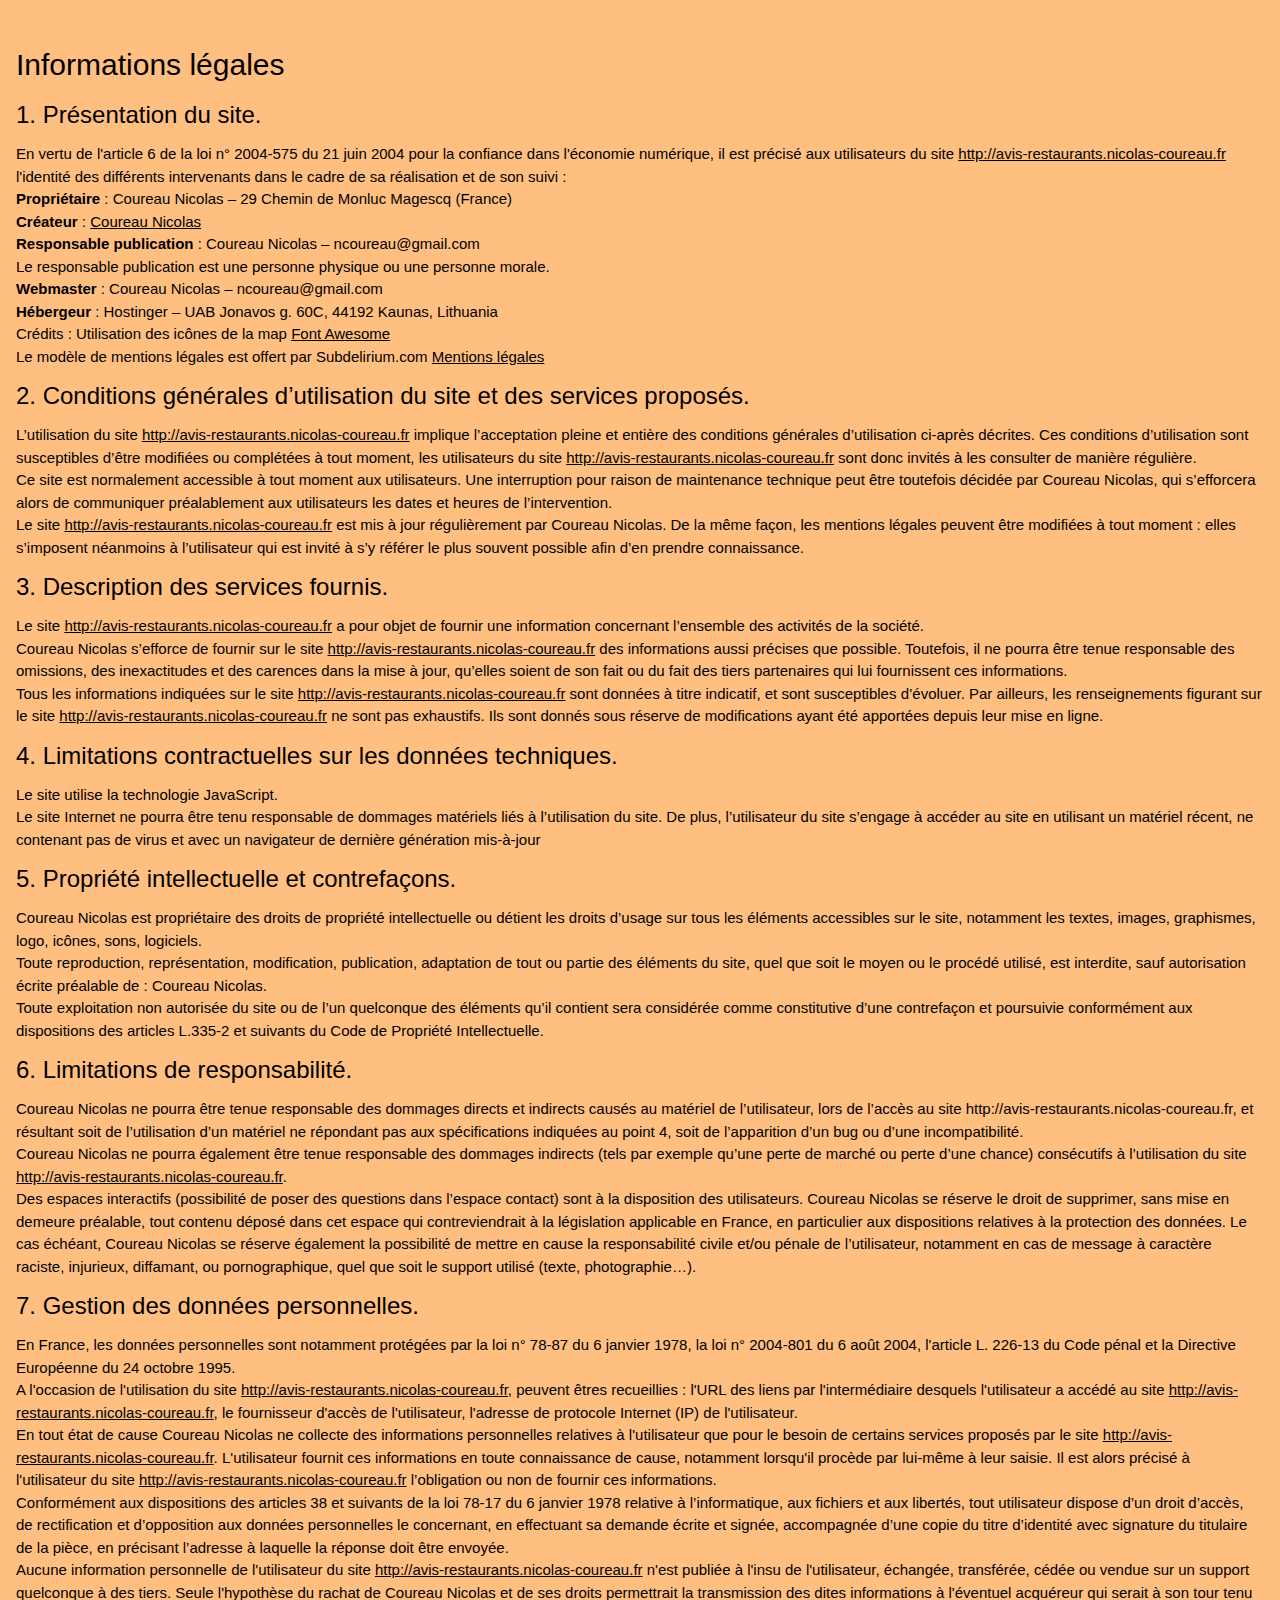
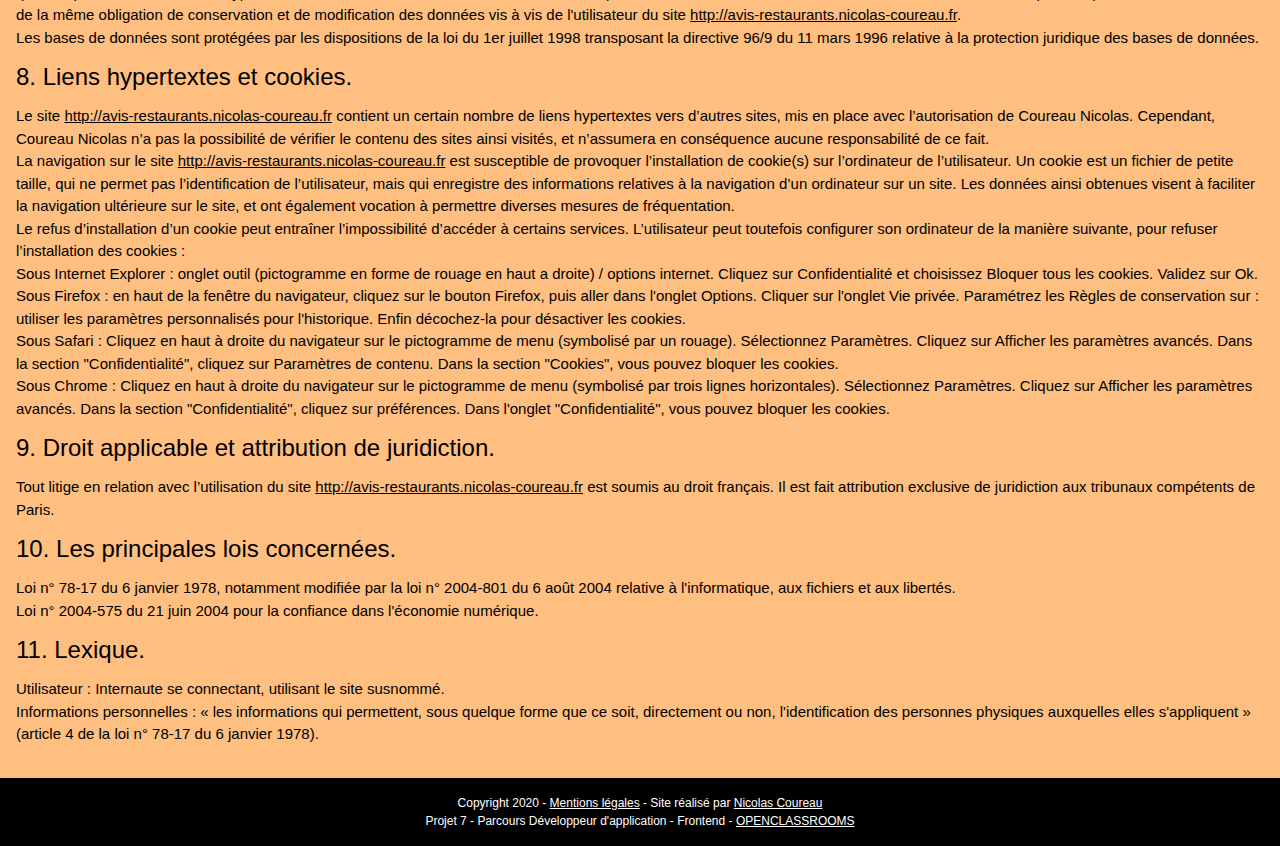
==== html/mentions-legales.html @ 3860fb92 "Page mentions légales" ====
<!DOCTYPE html>
<html lang="fr">
<head>
    <meta charset="UTF-8">
    <meta name="viewport" content="width=device-width, initial-scale=1.0">
    <link rel="stylesheet" href="https://www.w3schools.com/w3css/4/w3.css">
    <title>Avis sur les restaurants géolocalisés</title>
    <link rel="stylesheet" type="text/css" href="../css/styles.css">
</head>
<body>
<!-- Wrapper -->
<div id="wrapper" class="w3-panel  w3-padding-16">
    <h2>Informations légales</h2>
    <h3>1. Présentation du site.</h3>
    <p>En vertu de l'article 6 de la loi n° 2004-575 du 21 juin 2004 pour la confiance dans l'économie numérique, il est précisé aux utilisateurs du site
        <a href="http://avis-restaurants.nicolas-coureau.fr/">http://avis-restaurants.nicolas-coureau.fr</a>
        l'identité des différents intervenants dans le cadre de sa réalisation et de son suivi :</p>
    <p><strong>Propriétaire</strong> : Coureau Nicolas – 29 Chemin de Monluc Magescq (France)<br />
        <strong>Créateur</strong>  : <a href="https://www.nicolas-coureau.fr/">Coureau Nicolas</a><br />
        <strong>Responsable publication</strong> : Coureau Nicolas – ncoureau@gmail.com<br />
        Le responsable publication est une personne physique ou une personne morale.<br />
        <strong>Webmaster</strong> : Coureau Nicolas – ncoureau@gmail.com<br />
        <strong>Hébergeur</strong> : Hostinger – UAB Jonavos g. 60C, 44192 Kaunas, Lithuania<br />
        Crédits : Utilisation des icônes de la map <a href="https://fontawesome.com/license">Font Awesome</a><br />
        Le modèle de mentions légales est offert par Subdelirium.com <a target="_blank" href="https://www.subdelirium.com/generateur-de-mentions-legales/">Mentions légales</a></p>

    <h3>2. Conditions générales d’utilisation du site et des services proposés.</h3>
    <p>L’utilisation du site <a href="http://avis-restaurants.nicolas-coureau.fr/">http://avis-restaurants.nicolas-coureau.fr</a>
        implique l’acceptation pleine et entière des conditions générales d’utilisation ci-après décrites. Ces conditions d’utilisation
        sont susceptibles d’être modifiées ou complétées à tout moment, les utilisateurs du site <a href="http://avis-restaurants.nicolas-coureau.fr/">
            http://avis-restaurants.nicolas-coureau.fr</a> sont donc invités à les consulter de manière régulière.</p>
    <p>Ce site est normalement accessible à tout moment aux utilisateurs. Une interruption pour raison de maintenance technique peut être toutefois décidée par
        Coureau Nicolas, qui s’efforcera alors de communiquer préalablement aux utilisateurs les dates et heures de l’intervention.</p>
    <p>Le site <a href="http://avis-restaurants.nicolas-coureau.fr/">http://avis-restaurants.nicolas-coureau.fr</a> est mis à jour régulièrement par Coureau Nicolas.
        De la même façon, les mentions légales peuvent être modifiées à tout moment : elles s’imposent néanmoins à l’utilisateur qui est invité à s’y référer le plus
        souvent possible afin d’en prendre connaissance.</p>
    <h3>3. Description des services fournis.</h3>
    <p>Le site <a href="http://avis-restaurants.nicolas-coureau.fr/">http://avis-restaurants.nicolas-coureau.fr</a> a pour objet de fournir une information concernant
        l’ensemble des activités de la société.</p>
    <p>Coureau Nicolas s’efforce de fournir sur le site <a href="http://avis-restaurants.nicolas-coureau.fr/">http://avis-restaurants.nicolas-coureau.fr</a>
        des informations aussi précises que possible. Toutefois, il ne pourra être tenue responsable des omissions, des inexactitudes et des carences dans la mise à jour,
        qu’elles soient de son fait ou du fait des tiers partenaires qui lui fournissent ces informations.</p>
    <p>Tous les informations indiquées sur le site <a href="http://avis-restaurants.nicolas-coureau.fr/">http://avis-restaurants.nicolas-coureau.fr</a>
        sont données à titre indicatif, et sont susceptibles d’évoluer. Par ailleurs, les renseignements figurant sur le site
        <a href="http://avis-restaurants.nicolas-coureau.fr/">http://avis-restaurants.nicolas-coureau.fr</a> ne sont pas exhaustifs. Ils sont donnés sous réserve de modifications
        ayant été apportées depuis leur mise en ligne.</p>
    <h3>4. Limitations contractuelles sur les données techniques.</h3>
    <p>Le site utilise la technologie JavaScript.</p>
    <p>Le site Internet ne pourra être tenu responsable de dommages matériels liés à l’utilisation du site. De plus, l’utilisateur du site s’engage à accéder au site en
        utilisant un matériel récent, ne contenant pas de virus et avec un navigateur de dernière génération mis-à-jour</p>
    <h3>5. Propriété intellectuelle et contrefaçons.</h3>
    <p>Coureau Nicolas est propriétaire des droits de propriété intellectuelle ou détient les droits d’usage sur tous les éléments accessibles sur le site, notamment les textes,
        images, graphismes, logo, icônes, sons, logiciels.</p>
    <p>Toute reproduction, représentation, modification, publication, adaptation de tout ou partie des éléments du site, quel que soit le moyen ou le procédé utilisé,
        est interdite, sauf autorisation écrite préalable de : Coureau Nicolas.</p>
    <p>Toute exploitation non autorisée du site ou de l’un quelconque des éléments qu’il contient sera considérée comme constitutive d’une contrefaçon et poursuivie conformément
        aux dispositions des articles L.335-2 et suivants du Code de Propriété Intellectuelle.</p>
    <h3>6. Limitations de responsabilité.</h3>
    <p>Coureau Nicolas ne pourra être tenue responsable des dommages directs et indirects causés au matériel de l’utilisateur, lors de l’accès au site
        http://avis-restaurants.nicolas-coureau.fr, et résultant soit de l’utilisation d’un matériel ne répondant pas aux spécifications indiquées au point 4,
        soit de l’apparition d’un bug ou d’une incompatibilité.</p>
    <p>Coureau Nicolas ne pourra également être tenue responsable des dommages indirects (tels par exemple qu’une perte de marché ou perte d’une chance) consécutifs à
        l’utilisation du site <a href="http://http://avis-restaurants.nicolas-coureau.fr/">http://avis-restaurants.nicolas-coureau.fr</a>.</p>
    <p>Des espaces interactifs (possibilité de poser des questions dans l’espace contact) sont à la disposition des utilisateurs. Coureau Nicolas se réserve le droit de
        supprimer, sans mise en demeure préalable, tout contenu déposé dans cet espace qui contreviendrait à la législation applicable en France, en particulier aux dispositions
        relatives à la protection des données. Le cas échéant, Coureau Nicolas se réserve également la possibilité de mettre en cause la responsabilité civile et/ou pénale de
        l’utilisateur, notamment en cas de message à caractère raciste, injurieux, diffamant, ou pornographique, quel que soit le support utilisé (texte, photographie…).</p>
    <h3>7. Gestion des données personnelles.</h3>
    <p>En France, les données personnelles sont notamment protégées par la loi n° 78-87 du 6 janvier 1978, la loi n° 2004-801 du 6 août 2004, l'article L. 226-13 du Code pénal
        et la Directive Européenne du 24 octobre 1995.</p>
    <p>A l'occasion de l'utilisation du site <a href="http://avis-restaurants.nicolas-coureau.fr/">http://avis-restaurants.nicolas-coureau.fr</a>, peuvent êtres recueillies :
        l'URL des liens par l'intermédiaire desquels l'utilisateur a accédé au site <a href="http://avis-restaurants.nicolas-coureau.fr/">
            http://avis-restaurants.nicolas-coureau.fr</a>, le fournisseur d'accès de l'utilisateur, l'adresse de protocole Internet (IP) de l'utilisateur.</p>
    <p> En tout état de cause Coureau Nicolas ne collecte des informations personnelles relatives à l'utilisateur que pour le besoin de certains services proposés par le site
        <a href="http://avis-restaurants.nicolas-coureau.fr/">http://avis-restaurants.nicolas-coureau.fr</a>. L'utilisateur fournit ces informations en toute connaissance de cause,
        notamment lorsqu'il procède par lui-même à leur saisie. Il est alors précisé à l'utilisateur du site <a href="http://avis-restaurants.nicolas-coureau.fr/">
            http://avis-restaurants.nicolas-coureau.fr</a> l’obligation ou non de fournir ces informations.</p>
    <p>Conformément aux dispositions des articles 38 et suivants de la loi 78-17 du 6 janvier 1978 relative à l’informatique, aux fichiers et aux libertés,
        tout utilisateur dispose d’un droit d’accès, de rectification et d’opposition aux données personnelles le concernant, en effectuant sa demande écrite et signée,
        accompagnée d’une copie du titre d’identité avec signature du titulaire de la pièce, en précisant l’adresse à laquelle la réponse doit être envoyée.</p>
    <p>Aucune information personnelle de l'utilisateur du site <a href="http://avis-restaurants.nicolas-coureau.fr/">http://avis-restaurants.nicolas-coureau.fr</a>
        n'est publiée à l'insu de l'utilisateur, échangée, transférée, cédée ou vendue sur un support quelconque à des tiers. Seule l'hypothèse du rachat de Coureau Nicolas et
        de ses droits permettrait la transmission des dites informations à l'éventuel acquéreur qui serait à son tour tenu de la même obligation de conservation et de modification
        des données vis à vis de l'utilisateur du site <a href="http://avis-restaurants.nicolas-coureau.fr/">http://avis-restaurants.nicolas-coureau.fr</a>.</p>
    <p>Les bases de données sont protégées par les dispositions de la loi du 1er juillet 1998 transposant la directive 96/9 du 11 mars 1996 relative à la protection juridique
        des bases de données.</p>
    <h3>8. Liens hypertextes et cookies.</h3>
    <p>Le site <a href="http://avis-restaurants.nicolas-coureau.fr/">http://avis-restaurants.nicolas-coureau.fr</a> contient un certain nombre de liens hypertextes vers
        d’autres sites, mis en place avec l’autorisation de Coureau Nicolas. Cependant, Coureau Nicolas n’a pas la possibilité de vérifier le contenu des sites ainsi visités,
        et n’assumera en conséquence aucune responsabilité de ce fait.</p>
    <p>La navigation sur le site <a href="http://avis-restaurants.nicolas-coureau.fr/">http://avis-restaurants.nicolas-coureau.fr</a> est susceptible de provoquer
        l’installation de cookie(s) sur l’ordinateur de l’utilisateur. Un cookie est un fichier de petite taille, qui ne permet pas l’identification de l’utilisateur, mais qui
        enregistre des informations relatives à la navigation d’un ordinateur sur un site. Les données ainsi obtenues visent à faciliter la navigation ultérieure sur le site, et
        ont également vocation à permettre diverses mesures de fréquentation.</p>
    <p>Le refus d’installation d’un cookie peut entraîner l’impossibilité d’accéder à certains services. L’utilisateur peut toutefois configurer son ordinateur de la
        manière suivante, pour refuser l’installation des cookies :</p>
    <p>Sous Internet Explorer : onglet outil (pictogramme en forme de rouage en haut a droite) / options internet. Cliquez sur Confidentialité et choisissez Bloquer
        tous les cookies. Validez sur Ok.</p>
    <p>Sous Firefox : en haut de la fenêtre du navigateur, cliquez sur le bouton Firefox, puis aller dans l'onglet Options. Cliquer sur l'onglet Vie privée.
        Paramétrez les Règles de conservation sur :  utiliser les paramètres personnalisés pour l'historique. Enfin décochez-la pour  désactiver les cookies.</p>
    <p>Sous Safari : Cliquez en haut à droite du navigateur sur le pictogramme de menu (symbolisé par un rouage). Sélectionnez Paramètres. Cliquez sur Afficher les
        paramètres avancés. Dans la section "Confidentialité", cliquez sur Paramètres de contenu. Dans la section "Cookies", vous pouvez bloquer les cookies.</p>
    <p>Sous Chrome : Cliquez en haut à droite du navigateur sur le pictogramme de menu (symbolisé par trois lignes horizontales). Sélectionnez Paramètres. Cliquez sur
        Afficher les paramètres avancés. Dans la section "Confidentialité", cliquez sur préférences.  Dans l'onglet "Confidentialité", vous pouvez bloquer les cookies.</p>

    <h3>9. Droit applicable et attribution de juridiction.</h3>
    <p>Tout litige en relation avec l’utilisation du site <a href="http://avis-restaurants.nicolas-coureau.fr/">http://avis-restaurants.nicolas-coureau.fr</a> est soumis au
        droit français. Il est fait attribution exclusive de juridiction aux tribunaux compétents de Paris.</p>
    <h3>10. Les principales lois concernées.</h3>
    <p>Loi n° 78-17 du 6 janvier 1978, notamment modifiée par la loi n° 2004-801 du 6 août 2004 relative à l'informatique, aux fichiers et aux libertés.</p>
    <p> Loi n° 2004-575 du 21 juin 2004 pour la confiance dans l'économie numérique.</p>
    <h3>11. Lexique.</h3>
    <p>Utilisateur : Internaute se connectant, utilisant le site susnommé.</p>
    <p>Informations personnelles : « les informations qui permettent, sous quelque forme que ce soit, directement ou non, l'identification des personnes physiques
        auxquelles elles s'appliquent » (article 4 de la loi n° 78-17 du 6 janvier 1978).</p>
</div>
<!-- Fin wrapper -->

<!-- Footer -->
<footer id="main-footer" class="w3-container w3-black w3-padding-16">
    <div class="w3-stretch w3-center">
        <p class="w3-small">Copyright 2020 - <a href="../html/mentions-legales.html">Mentions légales</a> - Site réalisé par
            <a href="http://www.nicolas-coureau.fr/">Nicolas Coureau</a></p>
        <p class="w3-small w3-hide-small">Projet 7 - Parcours Développeur d'application - Frontend -
            <a href="https://openclassrooms.com/fr/paths/60-developpeur-dapplication-frontend">OPENCLASSROOMS</a>
        </p>
    </div>
</footer>

</body>
</html>
---- css/styles.css ----
/********* Reset ************/
* {
    margin: 0;
    padding: 0;
}
/********* wrapper et génériques *********/
body {
    background-color: #ffbf80;
}
.col-left {
    height: 90vh;
    overflow: auto;
}
#restaurants-list {
    background-color: #ffd9b3;
    margin-top: 10px;
}
.resultats {
    overflow: auto;
    position: relative;
    border-bottom: 1px solid #a6a6a6;
}
.name-resto {
    cursor: pointer;
}
.close {
    position: absolute;
    top: 2%;
    right: 2%;
    font-size: 28px;
    font-weight: bold;
    display: block;
    cursor: pointer;
}
.ajout-commentaires {
    border-bottom: 1px solid #a6a6a6;
    padding: 10px 15px;
}
.name-resto, .note-resto-img, .address {
    padding: 0 15px;
}
.etoiles-commentaires, .ajout-comment-commentaires {
    margin-top: 5px;
}

/************** Carte *****************/
#map {
    height: 90vh;
    z-index: 1;
}

/************* formulaires ajout de commentaires et ajout resto *************/
/* Validité des inputs des formulaires */
input:invalid {
    background-color: #ffdddd;
}
form:invalid {
    border: 5px solid #ffdddd;
}
input:valid {
    background-color: #ddffdd;
}
form:valid {
    border: 5px solid #ddffdd;
}
input:required {
    border-color: #800000;
    border-width: 3px;
}
input:required:invalid {
    border-color: #c00000;
}
/* Autres */
input {
    margin: 10px 0;
}
/******************** Media small ***********************/
@media screen and (max-width: 601px){
    #map {
        margin-top: 20px;
    }
    .title {
        font-size: 22px;
    }
    .title-filter {
        font-size: 18px;
    }
    .filter-etoiles {
        font-size: 14px;
    }
    #etoiles-mini, #etoiles-maxi {
        font-size: 12px;
    }
    .resultats {
        height: auto;
    }
    .name-resto {
        font-size: 16px;
    }
    .address {
        font-size: 14px;
    }
    .image-resto {
        padding: 10px;
        width: 100%;
    }
    .name-resto, .note-resto-img, .address {
        margin: 5px 0;
    }
    .bouton-ajout-comment-resto {
        margin-left: 100px;
        font-size: 12px;
    }
    .ajout-nom-commentaires, .ajout-comment-commentaires {
        font-size: 12px;
    }
}

/******************* Media medium ***************************/
@media screen and (min-width: 602px){
    .col-left {
        height: 90vh;
    }
    #restaurants-list {
        margin-right: 16px;
    }
    .title {
        font-size: 22px;
    }
    .title-filter {
        font-size: 18px;
    }
    .filter-etoiles {
        font-size: 14px;
    }
    #etoiles-mini, #etoiles-maxi {
        font-size: 12px;
    }
    .name-resto {
        font-size: 16px;
    }
    .address {
        font-size: 14px;
    }
    .image-resto {
        padding: 10px;
        width: 100%;
    }
    .ajout-nom-commentaires, .ajout-comment-commentaires {
        font-size: 12px;
    }
    .bouton-ajout-comment-resto {
        margin-left: 60px;
        font-size: 12px;
    }
}

/******************* Media large ***********************/
@media screen and (min-width: 992px) {
    .col-left {
        height: 90vh;
    }
    #map {
        width: 100vw;
        height: 90vh;
    }
    .title {
        font-size: 30px;
    }
    .title-filter {
        font-size: 24px;
    }
    .filter-etoiles {
        font-size: 16px;
    }
    #etoiles-mini, #etoiles-maxi {
        font-size: 14px;
    }
    .name-resto {
        font-size: 20px;
    }
    .address {
        font-size: 18px;
    }
    .name-resto, .note-resto-img, .address {
        margin: 10px 0;
    }
    .image-resto {
        width: 100%;
        padding: 0 15px;
    }
    .filter-etoiles {
        margin-bottom: 20px;
    }
    #restaurants-list {
        margin-right: 16px;
    }
    .resultats {
        min-height: 130px;
    }
    .bouton-ajout-comment-resto {
        margin: 10px 120px;
        font-size: 14px;
    }
    .etoiles-commentaires, .ajout-comment-commentaires {
        margin-top: 10px;
    }
    .ajout-nom-commentaires, .ajout-comment-commentaires {
        font-size: 14px;
    }
}
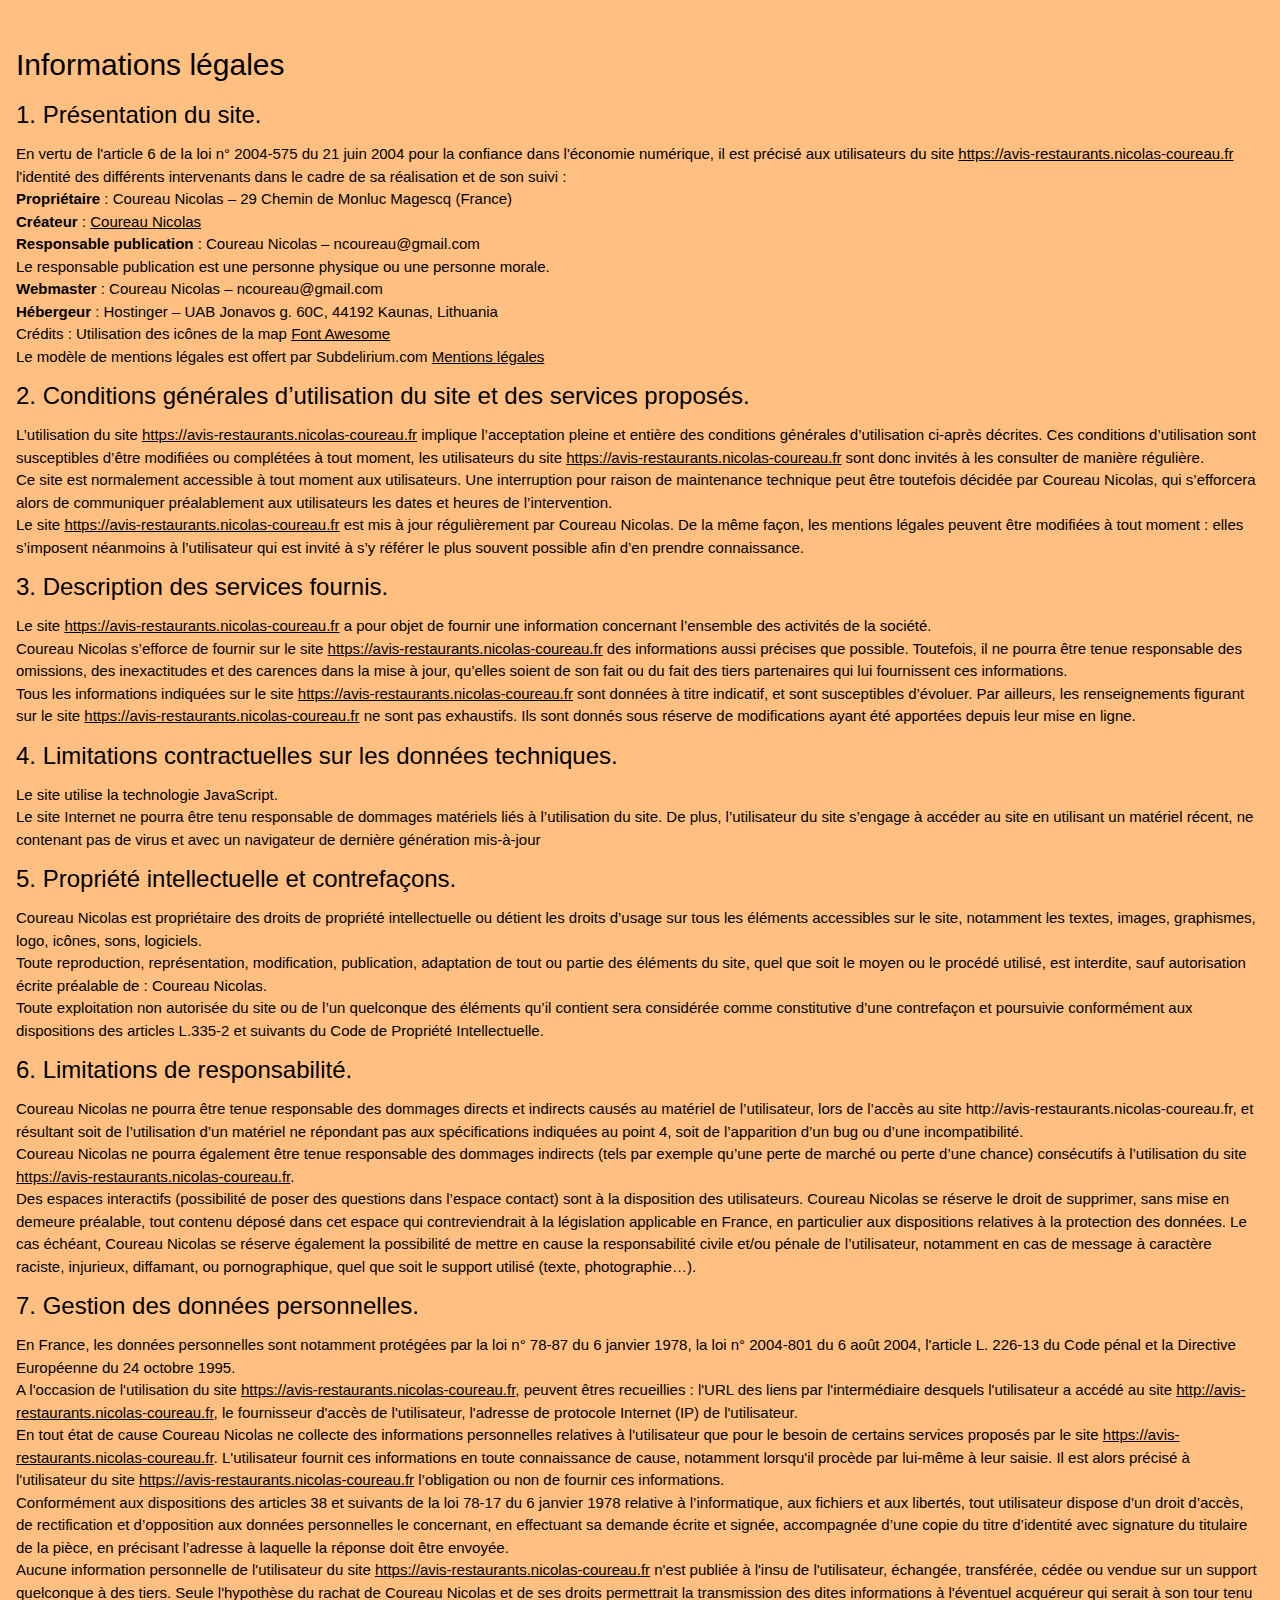
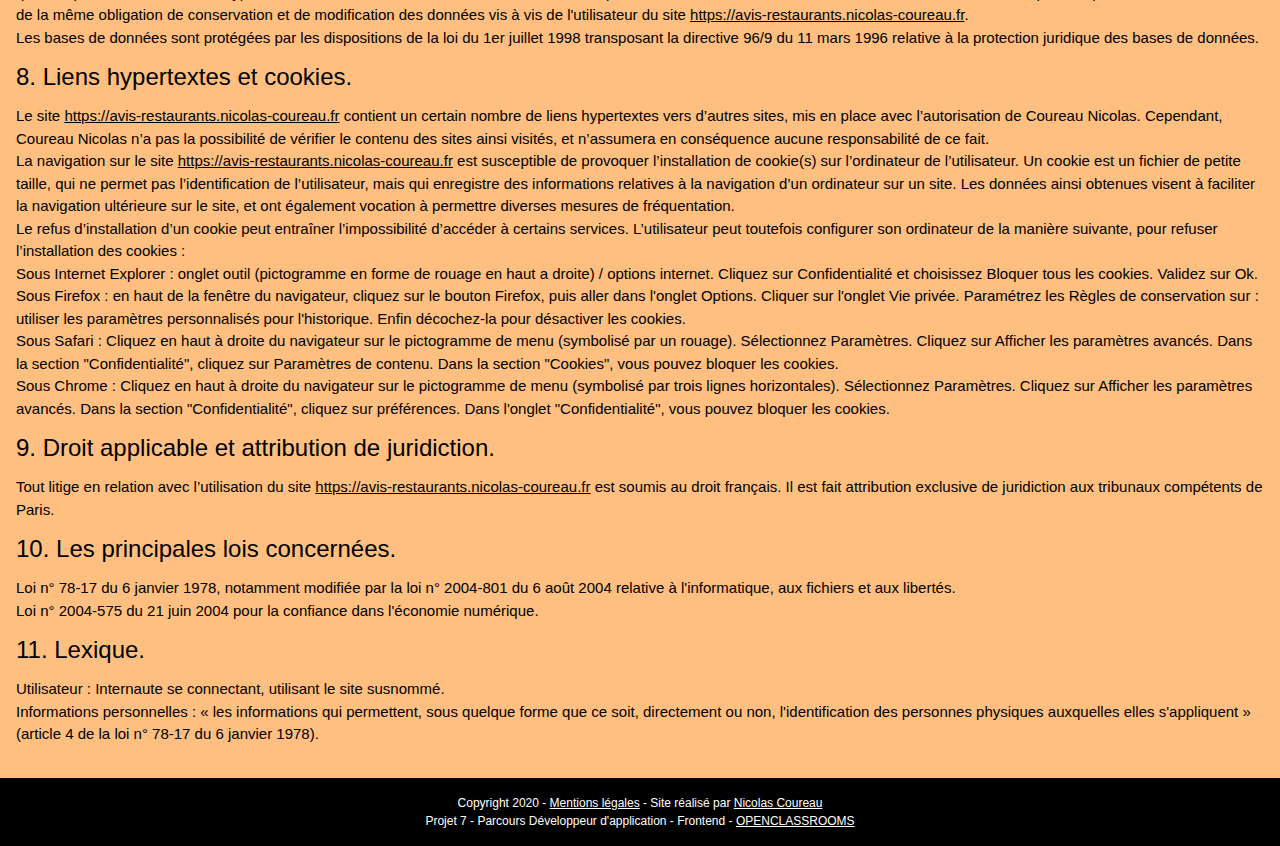
==== commit 8e1c5db5: "Correction mentions legales" ====
--- a/html/mentions-legales.html
+++ b/html/mentions-legales.html
@@ -13,7 +13,7 @@
     <h2>Informations légales</h2>
     <h3>1. Présentation du site.</h3>
     <p>En vertu de l'article 6 de la loi n° 2004-575 du 21 juin 2004 pour la confiance dans l'économie numérique, il est précisé aux utilisateurs du site
-        <a href="http://avis-restaurants.nicolas-coureau.fr/">http://avis-restaurants.nicolas-coureau.fr</a>
+        <a href="https://avis-restaurants.nicolas-coureau.fr/">https://avis-restaurants.nicolas-coureau.fr</a>
         l'identité des différents intervenants dans le cadre de sa réalisation et de son suivi :</p>
     <p><strong>Propriétaire</strong> : Coureau Nicolas – 29 Chemin de Monluc Magescq (France)<br />
         <strong>Créateur</strong>  : <a href="https://www.nicolas-coureau.fr/">Coureau Nicolas</a><br />
@@ -25,24 +25,24 @@
         Le modèle de mentions légales est offert par Subdelirium.com <a target="_blank" href="https://www.subdelirium.com/generateur-de-mentions-legales/">Mentions légales</a></p>
 
     <h3>2. Conditions générales d’utilisation du site et des services proposés.</h3>
-    <p>L’utilisation du site <a href="http://avis-restaurants.nicolas-coureau.fr/">http://avis-restaurants.nicolas-coureau.fr</a>
+    <p>L’utilisation du site <a href="https://avis-restaurants.nicolas-coureau.fr/">https://avis-restaurants.nicolas-coureau.fr</a>
         implique l’acceptation pleine et entière des conditions générales d’utilisation ci-après décrites. Ces conditions d’utilisation
-        sont susceptibles d’être modifiées ou complétées à tout moment, les utilisateurs du site <a href="http://avis-restaurants.nicolas-coureau.fr/">
-            http://avis-restaurants.nicolas-coureau.fr</a> sont donc invités à les consulter de manière régulière.</p>
+        sont susceptibles d’être modifiées ou complétées à tout moment, les utilisateurs du site <a href="https://avis-restaurants.nicolas-coureau.fr/">
+            https://avis-restaurants.nicolas-coureau.fr</a> sont donc invités à les consulter de manière régulière.</p>
     <p>Ce site est normalement accessible à tout moment aux utilisateurs. Une interruption pour raison de maintenance technique peut être toutefois décidée par
         Coureau Nicolas, qui s’efforcera alors de communiquer préalablement aux utilisateurs les dates et heures de l’intervention.</p>
-    <p>Le site <a href="http://avis-restaurants.nicolas-coureau.fr/">http://avis-restaurants.nicolas-coureau.fr</a> est mis à jour régulièrement par Coureau Nicolas.
+    <p>Le site <a href="https://avis-restaurants.nicolas-coureau.fr/">https://avis-restaurants.nicolas-coureau.fr</a> est mis à jour régulièrement par Coureau Nicolas.
         De la même façon, les mentions légales peuvent être modifiées à tout moment : elles s’imposent néanmoins à l’utilisateur qui est invité à s’y référer le plus
         souvent possible afin d’en prendre connaissance.</p>
     <h3>3. Description des services fournis.</h3>
-    <p>Le site <a href="http://avis-restaurants.nicolas-coureau.fr/">http://avis-restaurants.nicolas-coureau.fr</a> a pour objet de fournir une information concernant
+    <p>Le site <a href="https://avis-restaurants.nicolas-coureau.fr/">https://avis-restaurants.nicolas-coureau.fr</a> a pour objet de fournir une information concernant
         l’ensemble des activités de la société.</p>
-    <p>Coureau Nicolas s’efforce de fournir sur le site <a href="http://avis-restaurants.nicolas-coureau.fr/">http://avis-restaurants.nicolas-coureau.fr</a>
+    <p>Coureau Nicolas s’efforce de fournir sur le site <a href="https://avis-restaurants.nicolas-coureau.fr/">https://avis-restaurants.nicolas-coureau.fr</a>
         des informations aussi précises que possible. Toutefois, il ne pourra être tenue responsable des omissions, des inexactitudes et des carences dans la mise à jour,
         qu’elles soient de son fait ou du fait des tiers partenaires qui lui fournissent ces informations.</p>
-    <p>Tous les informations indiquées sur le site <a href="http://avis-restaurants.nicolas-coureau.fr/">http://avis-restaurants.nicolas-coureau.fr</a>
+    <p>Tous les informations indiquées sur le site <a href="https://avis-restaurants.nicolas-coureau.fr/">https://avis-restaurants.nicolas-coureau.fr</a>
         sont données à titre indicatif, et sont susceptibles d’évoluer. Par ailleurs, les renseignements figurant sur le site
-        <a href="http://avis-restaurants.nicolas-coureau.fr/">http://avis-restaurants.nicolas-coureau.fr</a> ne sont pas exhaustifs. Ils sont donnés sous réserve de modifications
+        <a href="https://avis-restaurants.nicolas-coureau.fr/">https://avis-restaurants.nicolas-coureau.fr</a> ne sont pas exhaustifs. Ils sont donnés sous réserve de modifications
         ayant été apportées depuis leur mise en ligne.</p>
     <h3>4. Limitations contractuelles sur les données techniques.</h3>
     <p>Le site utilise la technologie JavaScript.</p>
@@ -60,7 +60,7 @@
         http://avis-restaurants.nicolas-coureau.fr, et résultant soit de l’utilisation d’un matériel ne répondant pas aux spécifications indiquées au point 4,
         soit de l’apparition d’un bug ou d’une incompatibilité.</p>
     <p>Coureau Nicolas ne pourra également être tenue responsable des dommages indirects (tels par exemple qu’une perte de marché ou perte d’une chance) consécutifs à
-        l’utilisation du site <a href="http://http://avis-restaurants.nicolas-coureau.fr/">http://avis-restaurants.nicolas-coureau.fr</a>.</p>
+        l’utilisation du site <a href="https://http://avis-restaurants.nicolas-coureau.fr/">https://avis-restaurants.nicolas-coureau.fr</a>.</p>
     <p>Des espaces interactifs (possibilité de poser des questions dans l’espace contact) sont à la disposition des utilisateurs. Coureau Nicolas se réserve le droit de
         supprimer, sans mise en demeure préalable, tout contenu déposé dans cet espace qui contreviendrait à la législation applicable en France, en particulier aux dispositions
         relatives à la protection des données. Le cas échéant, Coureau Nicolas se réserve également la possibilité de mettre en cause la responsabilité civile et/ou pénale de
@@ -68,27 +68,27 @@
     <h3>7. Gestion des données personnelles.</h3>
     <p>En France, les données personnelles sont notamment protégées par la loi n° 78-87 du 6 janvier 1978, la loi n° 2004-801 du 6 août 2004, l'article L. 226-13 du Code pénal
         et la Directive Européenne du 24 octobre 1995.</p>
-    <p>A l'occasion de l'utilisation du site <a href="http://avis-restaurants.nicolas-coureau.fr/">http://avis-restaurants.nicolas-coureau.fr</a>, peuvent êtres recueillies :
-        l'URL des liens par l'intermédiaire desquels l'utilisateur a accédé au site <a href="http://avis-restaurants.nicolas-coureau.fr/">
+    <p>A l'occasion de l'utilisation du site <a href="https://avis-restaurants.nicolas-coureau.fr/">https://avis-restaurants.nicolas-coureau.fr</a>, peuvent êtres recueillies :
+        l'URL des liens par l'intermédiaire desquels l'utilisateur a accédé au site <a href="https://avis-restaurants.nicolas-coureau.fr/">
             http://avis-restaurants.nicolas-coureau.fr</a>, le fournisseur d'accès de l'utilisateur, l'adresse de protocole Internet (IP) de l'utilisateur.</p>
     <p> En tout état de cause Coureau Nicolas ne collecte des informations personnelles relatives à l'utilisateur que pour le besoin de certains services proposés par le site
-        <a href="http://avis-restaurants.nicolas-coureau.fr/">http://avis-restaurants.nicolas-coureau.fr</a>. L'utilisateur fournit ces informations en toute connaissance de cause,
-        notamment lorsqu'il procède par lui-même à leur saisie. Il est alors précisé à l'utilisateur du site <a href="http://avis-restaurants.nicolas-coureau.fr/">
-            http://avis-restaurants.nicolas-coureau.fr</a> l’obligation ou non de fournir ces informations.</p>
+        <a href="https://avis-restaurants.nicolas-coureau.fr/">https://avis-restaurants.nicolas-coureau.fr</a>. L'utilisateur fournit ces informations en toute connaissance de cause,
+        notamment lorsqu'il procède par lui-même à leur saisie. Il est alors précisé à l'utilisateur du site <a href="https://avis-restaurants.nicolas-coureau.fr/">
+            https://avis-restaurants.nicolas-coureau.fr</a> l’obligation ou non de fournir ces informations.</p>
     <p>Conformément aux dispositions des articles 38 et suivants de la loi 78-17 du 6 janvier 1978 relative à l’informatique, aux fichiers et aux libertés,
         tout utilisateur dispose d’un droit d’accès, de rectification et d’opposition aux données personnelles le concernant, en effectuant sa demande écrite et signée,
         accompagnée d’une copie du titre d’identité avec signature du titulaire de la pièce, en précisant l’adresse à laquelle la réponse doit être envoyée.</p>
-    <p>Aucune information personnelle de l'utilisateur du site <a href="http://avis-restaurants.nicolas-coureau.fr/">http://avis-restaurants.nicolas-coureau.fr</a>
+    <p>Aucune information personnelle de l'utilisateur du site <a href="https://avis-restaurants.nicolas-coureau.fr/">https://avis-restaurants.nicolas-coureau.fr</a>
         n'est publiée à l'insu de l'utilisateur, échangée, transférée, cédée ou vendue sur un support quelconque à des tiers. Seule l'hypothèse du rachat de Coureau Nicolas et
         de ses droits permettrait la transmission des dites informations à l'éventuel acquéreur qui serait à son tour tenu de la même obligation de conservation et de modification
-        des données vis à vis de l'utilisateur du site <a href="http://avis-restaurants.nicolas-coureau.fr/">http://avis-restaurants.nicolas-coureau.fr</a>.</p>
+        des données vis à vis de l'utilisateur du site <a href="https://avis-restaurants.nicolas-coureau.fr/">https://avis-restaurants.nicolas-coureau.fr</a>.</p>
     <p>Les bases de données sont protégées par les dispositions de la loi du 1er juillet 1998 transposant la directive 96/9 du 11 mars 1996 relative à la protection juridique
         des bases de données.</p>
     <h3>8. Liens hypertextes et cookies.</h3>
-    <p>Le site <a href="http://avis-restaurants.nicolas-coureau.fr/">http://avis-restaurants.nicolas-coureau.fr</a> contient un certain nombre de liens hypertextes vers
+    <p>Le site <a href="https://avis-restaurants.nicolas-coureau.fr/">https://avis-restaurants.nicolas-coureau.fr</a> contient un certain nombre de liens hypertextes vers
         d’autres sites, mis en place avec l’autorisation de Coureau Nicolas. Cependant, Coureau Nicolas n’a pas la possibilité de vérifier le contenu des sites ainsi visités,
         et n’assumera en conséquence aucune responsabilité de ce fait.</p>
-    <p>La navigation sur le site <a href="http://avis-restaurants.nicolas-coureau.fr/">http://avis-restaurants.nicolas-coureau.fr</a> est susceptible de provoquer
+    <p>La navigation sur le site <a href="https://avis-restaurants.nicolas-coureau.fr/">https://avis-restaurants.nicolas-coureau.fr</a> est susceptible de provoquer
         l’installation de cookie(s) sur l’ordinateur de l’utilisateur. Un cookie est un fichier de petite taille, qui ne permet pas l’identification de l’utilisateur, mais qui
         enregistre des informations relatives à la navigation d’un ordinateur sur un site. Les données ainsi obtenues visent à faciliter la navigation ultérieure sur le site, et
         ont également vocation à permettre diverses mesures de fréquentation.</p>
@@ -104,7 +104,7 @@
         Afficher les paramètres avancés. Dans la section "Confidentialité", cliquez sur préférences.  Dans l'onglet "Confidentialité", vous pouvez bloquer les cookies.</p>
 
     <h3>9. Droit applicable et attribution de juridiction.</h3>
-    <p>Tout litige en relation avec l’utilisation du site <a href="http://avis-restaurants.nicolas-coureau.fr/">http://avis-restaurants.nicolas-coureau.fr</a> est soumis au
+    <p>Tout litige en relation avec l’utilisation du site <a href="https://avis-restaurants.nicolas-coureau.fr/">https://avis-restaurants.nicolas-coureau.fr</a> est soumis au
         droit français. Il est fait attribution exclusive de juridiction aux tribunaux compétents de Paris.</p>
     <h3>10. Les principales lois concernées.</h3>
     <p>Loi n° 78-17 du 6 janvier 1978, notamment modifiée par la loi n° 2004-801 du 6 août 2004 relative à l'informatique, aux fichiers et aux libertés.</p>
